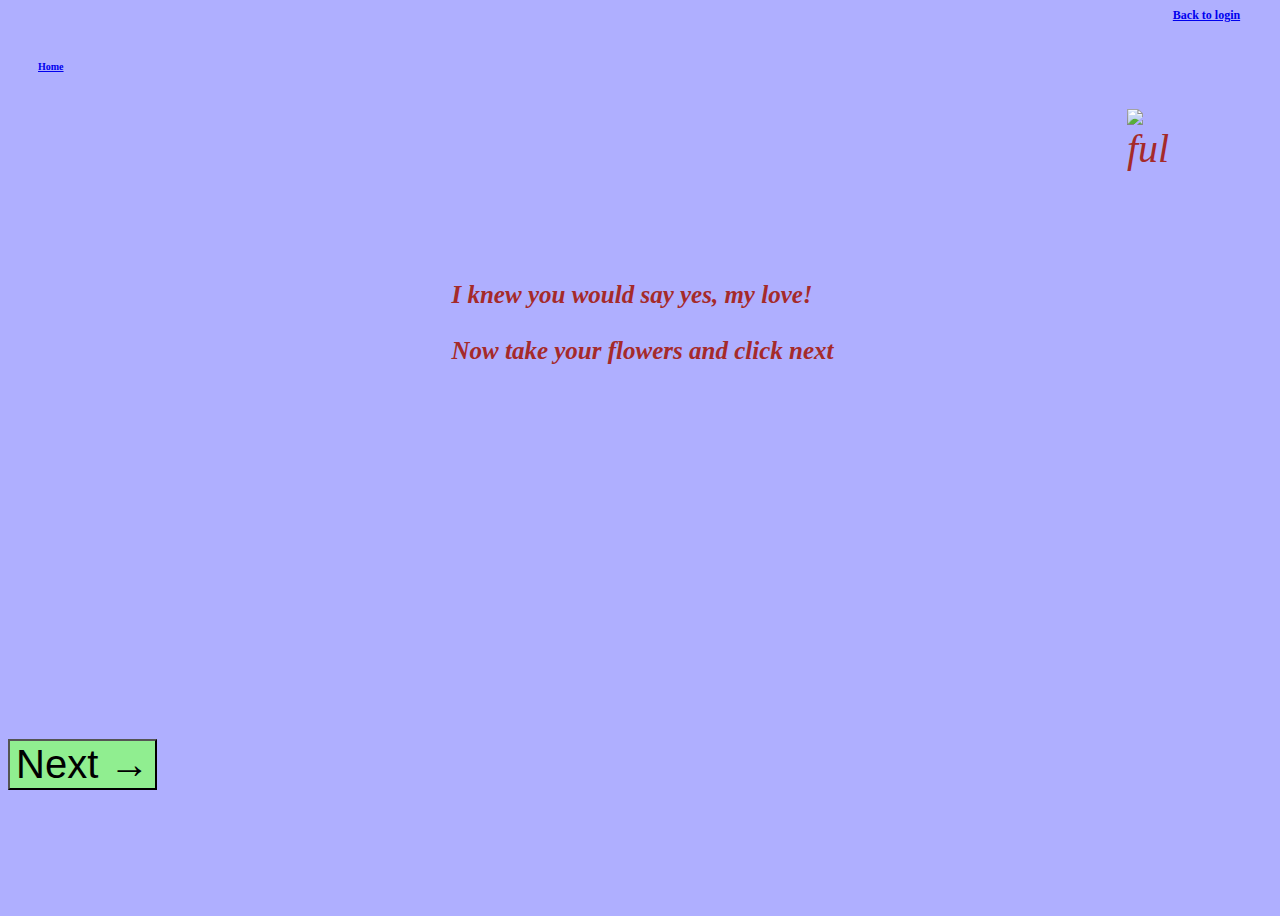
==== final.html @ 68a63d89 "Add files via upload" ====
<!DOCTYPE html>
<html>
    <head>
        <meta charset="UTF-8">
        <meta name="viewport" content="width=device-width, initial-scale=1.0">
        <title>Knew itt</title>
        <link rel = "stylesheet" href="indexxx.css">
        
    </head>
    <body>
        
        <h1 style ="font-size: 12px; margin-left:91%"><a href="index.html">Back to login</a></h1>
        <h1 style ="font-size: 10px; padding:30px"><a href="indexxx.html">Home</a></h1>
       
        
       <div class="everything">

                 <h2 style="font-size: 25px; margin-top:0px">I knew you would say yes, my love!<br><br>Now take your flowers and click next<br></h2>

                 <img src="hhhhhhh.GIF" style="margin-top:0px" alt="ful" />
                             
       </div>
     
        <button id="nextbutton" onclick="location.href='indexx.html'">
            Next →
            </button>
              
    </body>
</html>
---- indexxx.css ----
html{
  justify-content: center;
}

body{
    background-color: rgb(175,175,255);
    width:100vw;
    height:100vh;
}
h1{
    font-size: 50px;
    color: rgb(175,0,0);
}
h2{
    margin-top: 150px;
    font-size: 40px;
    color:brown;
    width: 80vw;
    height:50vh;
    
    display:flex;
    justify-content: center;
    align-items:center;


    
    font-style: italic;

}
#no{
    float:right;
    margin-right: 400px;
    
    background-color: rgb(238, 173, 19);
    color:red;
    
    border-color: grey;
    border-width: 0.4ch;
    padding: 10px 30px;

}
#yes{
    float:left;
    margin-left:400px;
    
    background-color: rgb(238, 173, 19);
    color:green;
    border-color: grey;
    border-width: 0.5ch;
    padding:10px 30px;
}
#no:hover {
    border-color: grey;
    border-width: 0.5ch; 
    color:green;   
    
    margin-right: 600px;
    margin-bottom: 150px;

   }

#yes:hover {
    border-color: green;
    border-width: 0.5ch;

}
img{
    display:flex;
    justify-content: center;
    align-self:center;
  
    height:50vh;

}
p{
    font-size:30px;
}
.everything{
    margin-left: 150px;
    font-size: 40px;
    color:brown;
    width: 80vw;
    height:50vh;
    
    display:flex;
    justify-content: center;
    align-items:center;
    
    font-style: italic;


}
#nextbutton{
    margin-top: 20vh;
    background-color: lightgreen; 
    font-size: 40px; 

}
.image2{
    margin-left: 40%;
}
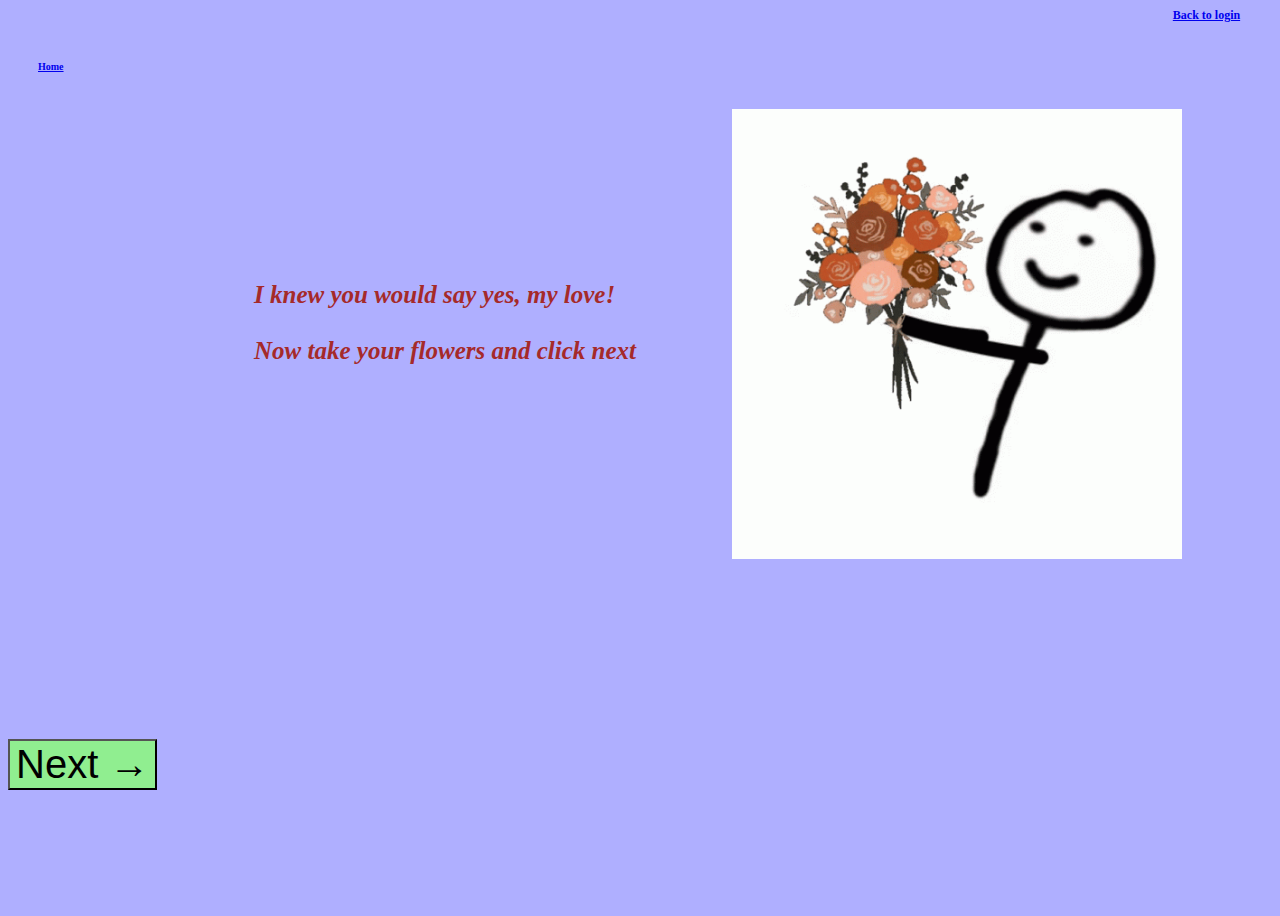
==== commit c1084ccc: "Update final.html" ====
--- a/final.html
+++ b/final.html
@@ -17,7 +17,7 @@
 
                  <h2 style="font-size: 25px; margin-top:0px">I knew you would say yes, my love!<br><br>Now take your flowers and click next<br></h2>
 
-                 <img src="hhhhhhh.GIF" style="margin-top:0px" alt="ful" />
+                 <img src="hhhhhhh.gif" style="margin-top:0px" alt="ful" />
                              
        </div>
      
@@ -26,4 +26,4 @@
             </button>
               
     </body>
-</html>+</html>
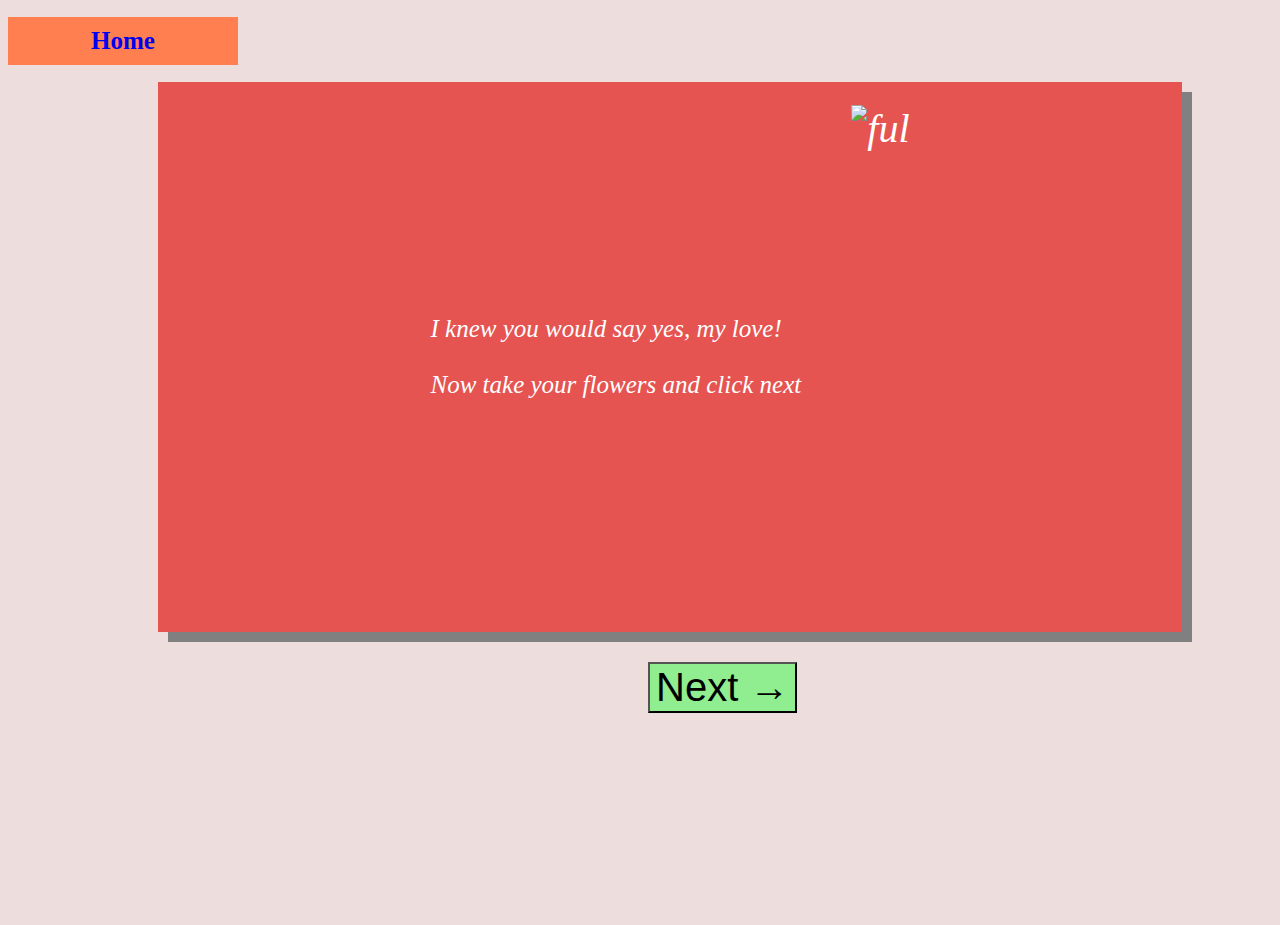
==== commit 3c5d99bc: "Update final.html" ====
--- a/final.html
+++ b/final.html
@@ -8,16 +8,19 @@
         
     </head>
     <body>
+        <div>
+      
+        <h1 style ="font-size: 25px; text-align: center;"><a href="indexxx.html"><div class="Homebutton">Home</div></a>
+            </h1>
         
-        <h1 style ="font-size: 12px; margin-left:91%"><a href="index.html">Back to login</a></h1>
-        <h1 style ="font-size: 10px; padding:30px"><a href="indexxx.html">Home</a></h1>
+    </div>
        
         
        <div class="everything">
 
-                 <h2 style="font-size: 25px; margin-top:0px">I knew you would say yes, my love!<br><br>Now take your flowers and click next<br></h2>
+                 <p style="font-size: 25px; margin: 0px 50px 100px 0px">I knew you would say yes, my love!<br><br>Now take your flowers and click next<br></p>
 
-                 <img src="hhhhhhh.gif" style="margin-top:0px" alt="ful" />
+                 <img src="hhhhhhh.GIF" style="margin-bottom: 109px; height:110%;" alt="ful" />
                              
        </div>
      
--- a/indexxx.css
+++ b/indexxx.css
@@ -4,18 +4,19 @@
 }
 
 body{
-    background-color: rgb(175,175,255);
+    background-color: #EEDDDD;
     width:100vw;
     height:100vh;
 }
 h1{
     font-size: 50px;
-    color: rgb(175,0,0);
+    color:  red;
+    text-shadow: 5px 5px 5px 5px black;
 }
 h2{
     margin-top: 150px;
     font-size: 40px;
-    color:brown;
+    color:rgb(150, 70, 2);
     width: 80vw;
     height:50vh;
     
@@ -28,41 +29,34 @@
     font-style: italic;
 
 }
-#no{
-    float:right;
-    margin-right: 400px;
+#yes,#no{
+    float:left;
+    margin-left: 25%;
     
-    background-color: rgb(238, 173, 19);
-    color:red;
-    
-    border-color: grey;
-    border-width: 0.4ch;
-    padding: 10px 30px;
-
-}
-#yes{
-    float:left;
-    margin-left:400px;
-    
-    background-color: rgb(238, 173, 19);
-    color:green;
+    background-color: red;
+    color:rgb(255, 245, 255);
     border-color: grey;
     border-width: 0.5ch;
-    padding:10px 30px;
+    padding:15px 40px;
 }
 #no:hover {
     border-color: grey;
     border-width: 0.5ch; 
-    color:green;   
+    color:red;
+    background-color: rgb(255, 245, 255);
     
-    margin-right: 600px;
+
+    
+    margin-right: 60px;
     margin-bottom: 150px;
 
    }
 
 #yes:hover {
-    border-color: green;
+   
     border-width: 0.5ch;
+    color:red;
+    background-color: rgb(255, 245, 255);
 
 }
 img{
@@ -77,9 +71,11 @@
     font-size:30px;
 }
 .everything{
+  background-color:#E55451;
+  box-shadow: 2cm;
     margin-left: 150px;
     font-size: 40px;
-    color:brown;
+    color:white;
     width: 80vw;
     height:50vh;
     
@@ -88,17 +84,70 @@
     align-items:center;
     
     font-style: italic;
-
-
+    padding-top: 100px;  
+    box-shadow: 10px 10px grey;
+    
 }
 #nextbutton{
-    margin-top: 20vh;
+    margin: 30px 0px 10vh 50%;
     background-color: lightgreen; 
-    font-size: 40px; 
+    font-size: 40px;
+    
 
 }
 .image2{
     margin-left: 40%;
 }
+.question1{
+    background-color: pink;
+    width:40%;
+    height:40%;
+    position :absolute;
+    margin:50px 0px 200px 30%;
+    padding :10px 10px 10px 10px;
+    box-shadow: 10px 10px 10px 10px #E55451;
 
 
+}
+a{
+    text-decoration: none;
+    
+}
+.Homebutton{
+    padding : 10px 10px 10px 10px;
+    margin : 0px 1050px 0px 0px;
+    background-color: coral;
+    cursor: pointer;
+    text-align: center;
+}
+.ten_options{
+    margin: 5% 10% 10% 10%;
+    
+    background-color: white;
+    width:80%;
+    height:60%;
+    color:white;
+    box-shadow: 10px 10px 10px 10px grey;
+
+}
+#yes1{
+    float:left;
+    margin-left: 25%;
+   font-size: 15px;
+  
+    background-color: brown;
+    color:white;
+    border-color: grey;
+    border-width: 0.5ch;
+    padding:10px 35px;
+    cursor: grab;
+}
+.ten_options_question{
+    background-color:coral;
+    color:white;
+    
+
+}
+
+
+
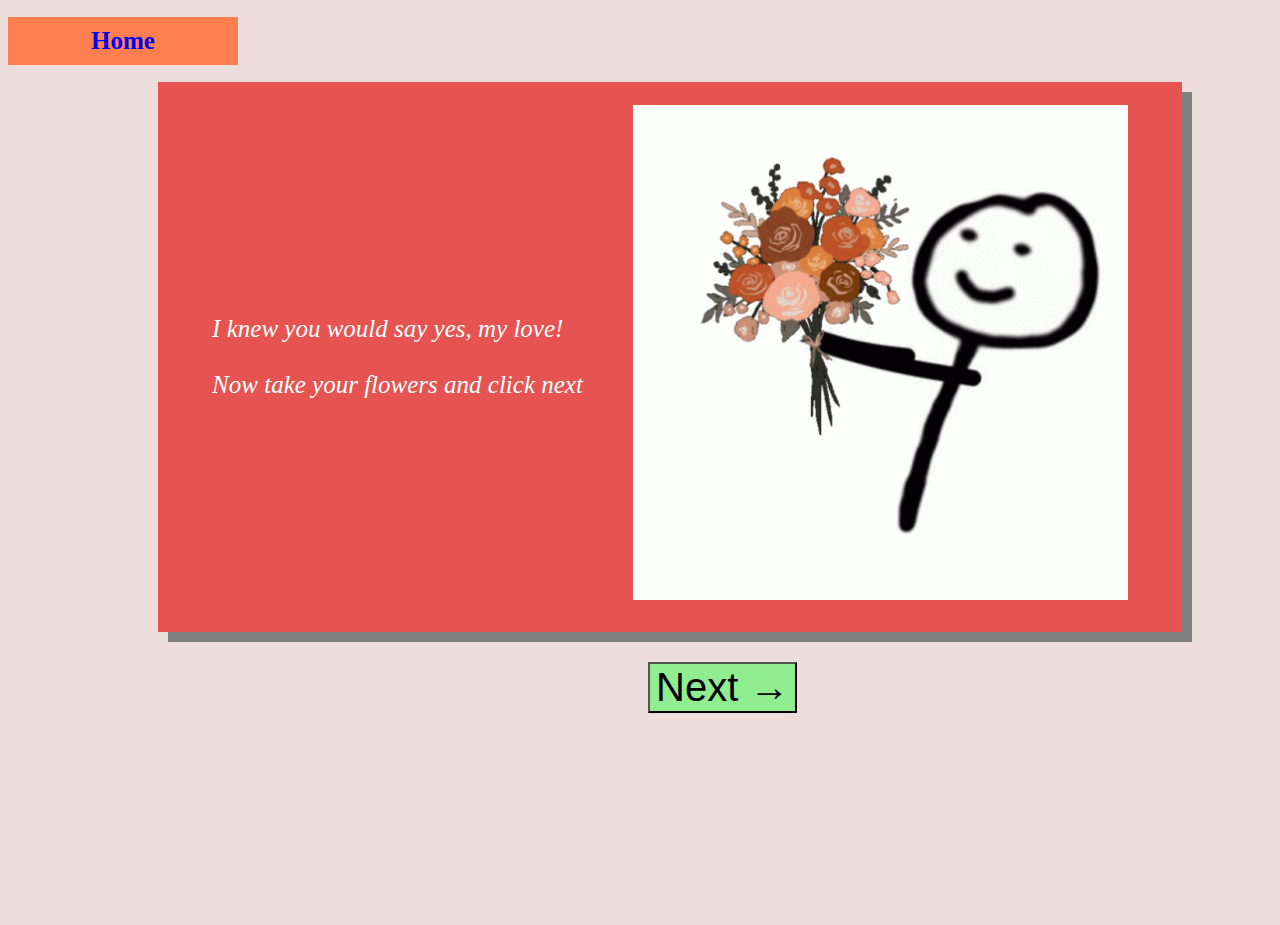
==== commit cafef358: "Update final.html" ====
--- a/final.html
+++ b/final.html
@@ -20,7 +20,7 @@
 
                  <p style="font-size: 25px; margin: 0px 50px 100px 0px">I knew you would say yes, my love!<br><br>Now take your flowers and click next<br></p>
 
-                 <img src="hhhhhhh.GIF" style="margin-bottom: 109px; height:110%;" alt="ful" />
+                 <img src="hhhhhhh.gif" style="margin-bottom: 109px; height:110%;" alt="ful" />
                              
        </div>
      
